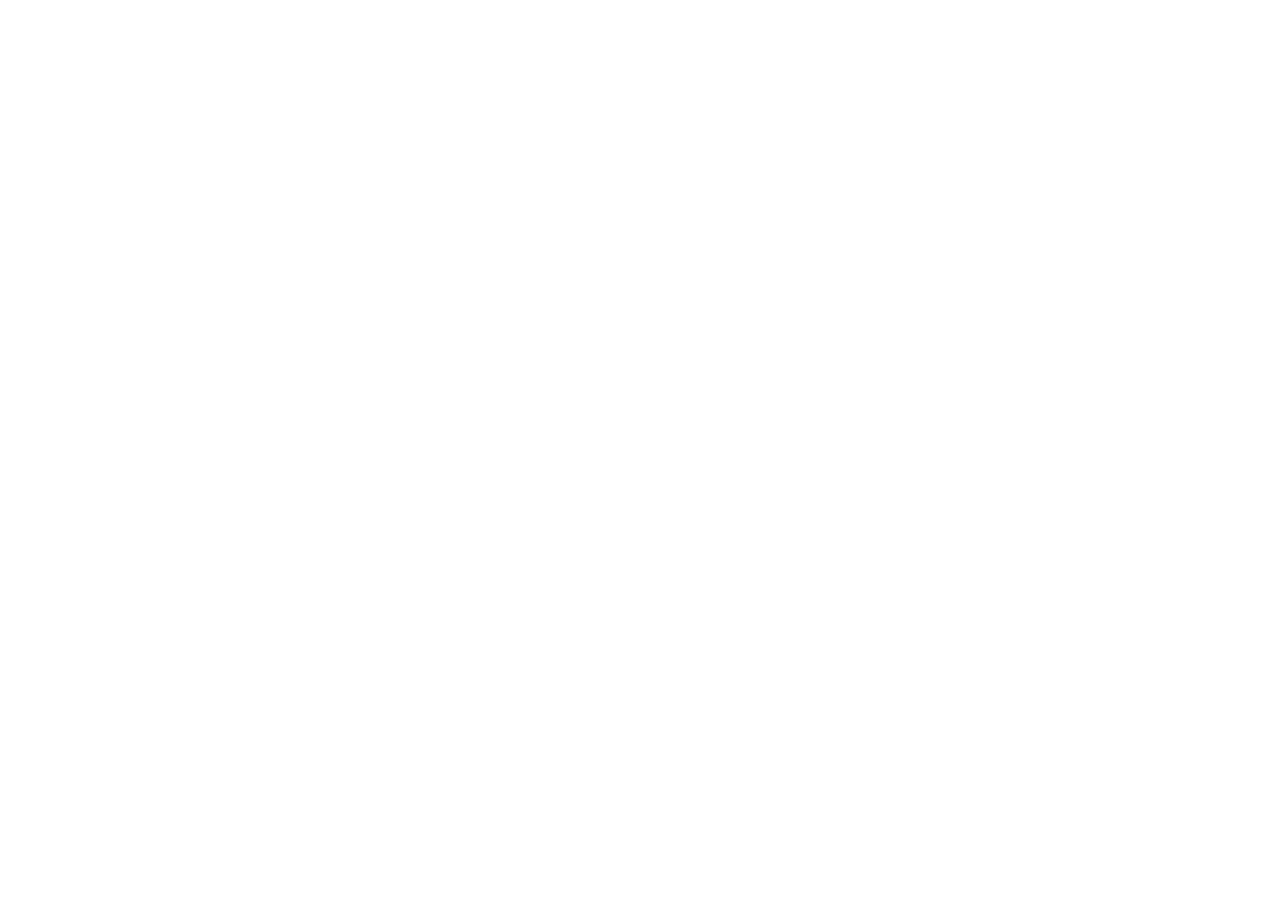
==== start.html @ dba8e428 "layout done" ====
<!DOCTYPE html>
<html lang="en">
<head>
    <meta charset="UTF-8">
    <meta http-equiv="X-UA-Compatible" content="IE=edge">
    <meta name="viewport" content="width=device-width, initial-scale=1.0">
    <title>Windows</title>
    <link rel="stylesheet" href="./assets/style.css">
</head>
<body>
    
</body>
</html>
---- assets/style.css ----
*{
    margin: 0;
    padding: 0;
    font-size: sans-serif;
    box-sizing: border-box;
}
body{
    width: 992px;
    margin: 0 auto;
    height: 100vh;
    color: white;
}
.grid{
    display: grid;
    grid-template-columns: repeat(6,1fr);
    grid-template-areas: 
    "box0 box0 box0 box3 box3 box4"
    "box0 box0 box0 box3 box3 box6"
    "box0 box0 box0 box3 box3 box10"
    "box0 box0 box0 box3 box3 box12";
    grid-column-gap: 5px;
    grid-row-gap: 5px;
}
.grid .box{
    text-align: center;
    line-height:100px;
    height:100px;
}
.grid .box0{
    grid-area: box0;
    display: grid;
    grid-template-columns: repeat(3,1fr);
    grid-template-areas:
    "box1 box2 box2"
    "box5 box2 box2"
    "box7 box8 box9"
    "box11 box11 box11" ;
    grid-column-gap: 5px;
    grid-row-gap: 5px;
}
.grid .box0 .box1{
    grid-area: box1;
    background-color: #c9316b;
}
.grid .box0 .box2{
    grid-area: box2;
    background-color: #ca319d;
    height: 100%;
}
.grid .box3{
    height: 100%;
    grid-area: box3;
    background-color: #e46a5e;
}
.grid .box4{
    grid-area: box4;
    background-color: #efc437;
}
.grid .box0 .box5{
    grid-area: box5;
    background-color: #518944;
}
.grid .box6{
    grid-area: box6;
    background-color: #367c86;
}
.grid .box0 .box7{
    grid-area: box7;
    background-color: #799928;
}
.grid .box0 .box8{
    grid-area: box8;
    background-color: #468453;
}
.grid .box0 .box9{
    grid-area: box9;
    background-color: #30c9c2;
}
.grid .box10{
    grid-area: box10;
    background-color: #31c98f;
}
.grid .box0 .box11{
    grid-area: box11;
    background-color: #544079;
}
.grid .box0 .box11 a{
    text-decoration: none;
    color: white;
    padding: 10px 10px;
    font-size:18px;
    margin-left: 10px;
}
.grid .box0 .box11 a:hover{
    background-color: rgb(168, 88, 88);
    color:black;
    border-radius: 10px;
}
.grid .box12{
    grid-area: box12;
    background-color: #d8202e;
}
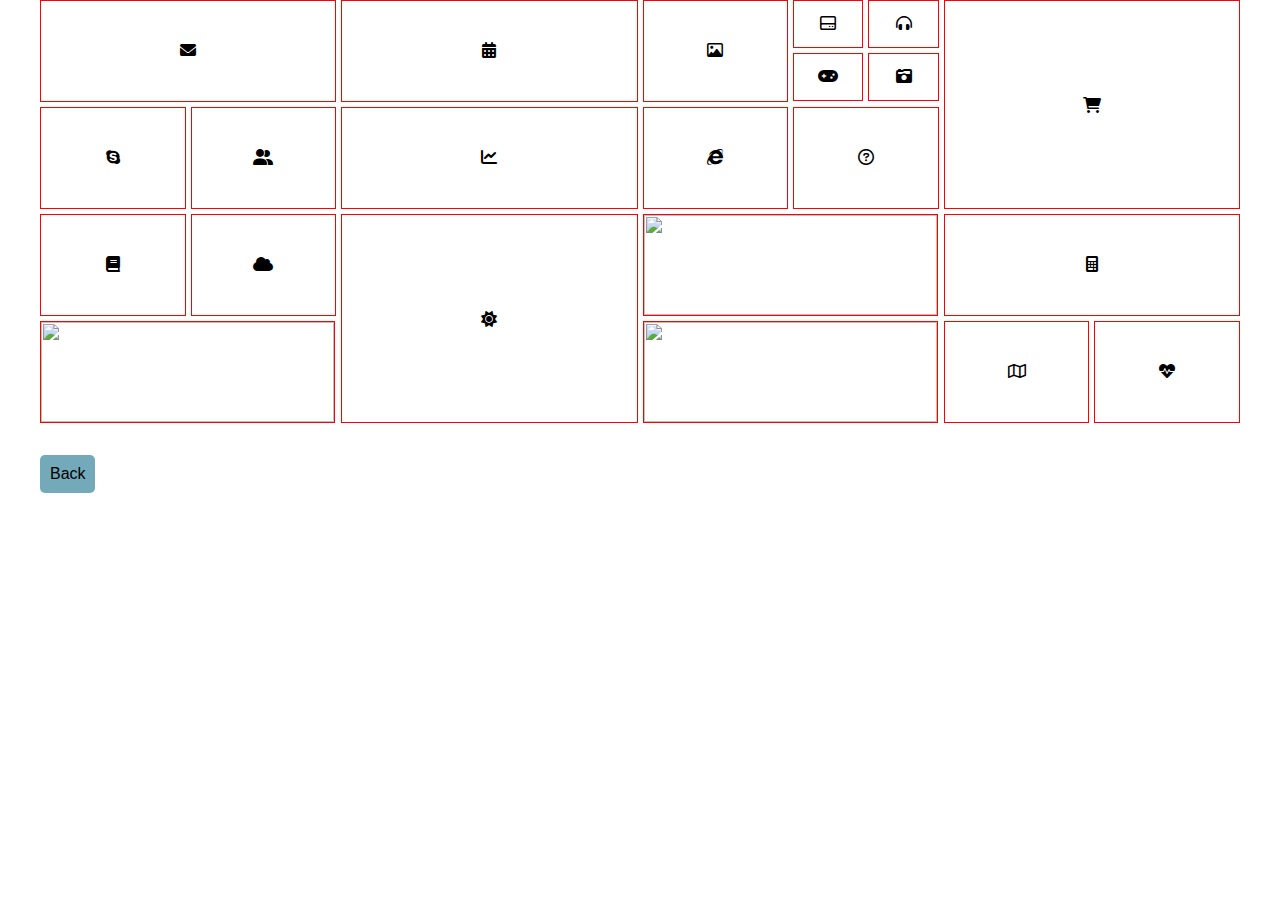
==== commit 448db669: "structure done" ====
--- a/start.html
+++ b/start.html
@@ -6,8 +6,89 @@
     <meta name="viewport" content="width=device-width, initial-scale=1.0">
     <title>Windows</title>
     <link rel="stylesheet" href="./assets/style.css">
+    <link rel="stylesheet" href="https://cdnjs.cloudflare.com/ajax/libs/font-awesome/6.0.0/css/all.min.css" integrity="sha512-9usAa10IRO0HhonpyAIVpjrylPvoDwiPUiKdWk5t3PyolY1cOd4DSE0Ga+ri4AuTroPR5aQvXU9xC6qOPnzFeg==" crossorigin="anonymous" referrerpolicy="no-referrer" />
 </head>
 <body>
+    <div class="windows">
+        <div class="col col1">
+            <div class="col11">
+                <i class="fa-solid fa-envelope"></i>
+            </div>
+            <div class="col12">
+                <i class="fa-brands fa-skype"></i>
+            </div>
+            <div class="col13">
+                <i class="fa-solid fa-user-group"></i>
+            </div>
+            <div class="col14">
+                <i class="fa-solid fa-book"></i>
+            </div>
+            <div class="col15">
+                <i class="fa-solid fa-cloud"></i>
+            </div>
+            <div class="col16">
+                <img src="https://www.igafencu.com/r/wp-content/uploads/2021/03/gafencu-Springtime-Bloomers-Where-find-Hong-Kong%E2%80%99s-most-beautiful-flowers-sakura.png">
+            </div>
+        </div>
+        <div class="col col2">
+            <div class="col21">
+                <i class="fa-solid fa-calendar-days"></i>
+            </div>
+            <div class="col22">
+                <i class="fa-solid fa-chart-line"></i>
+            </div>
+            <div class="col23">
+                <i class="fa-solid fa-sun"></i>
+            </div>
+        </div>
+        <div class="col col3">
+            <div class="col31">
+                <i class="fa-regular fa-image"></i>
+            </div>
+            <div class="col32">
+                <div class="col321">
+                    <i class="fa-regular fa-hard-drive"></i>
+                </div>
+                <div class="col322">
+                    <i class="fa-solid fa-headphones-simple"></i>
+                </div>
+                <div class="col323">
+                    <i class="fa-solid fa-gamepad"></i>
+                </div>
+                <div class="col324">
+                    <i class="fa-solid fa-camera-retro"></i>
+                </div>
+            </div>
+            <div class="col33">
+                <i class="fa-brands fa-internet-explorer"></i>
+            </div>
+            <div class="col34">
+                <i class="fa-regular fa-circle-question"></i>
+            </div>
+            <div class="col35">
+                <img src="https://im.rediff.com/sports/2020/dec/09ron4.jpg">
+            </div>
+            <div class="col36">
+                <img src="https://a4.pbase.com/o2/93/329493/1/99037192.vtPoS0QI.DhakaJan08029.jpg">
+            </div>
+        </div>
+        <div class="col col4">
+            <div class="col41">
+                <i class="fa-solid fa-cart-shopping"></i>
+            </div>
+            <div class="col42">
+                <i class="fa-solid fa-calculator"></i>
+            </div>
+            <div class="col43">
+                <i class="fa-regular fa-map"></i>
+            </div>
+            <div class="col44">
+                <i class="fa-solid fa-heart-pulse"></i>
+            </div>
+        </div>
+        <a href="index.html">Back</a>
+    </div>
+    
     
 </body>
 </html>--- a/assets/style.css
+++ b/assets/style.css
@@ -1,16 +1,17 @@
 *{
     margin: 0;
     padding: 0;
-    font-size: sans-serif;
+    outline: 0;
+    font-family: sans-serif;
     box-sizing: border-box;
 }
 body{
+    height: 100vh;
+    color: white;
+}
+.grid{
     width: 992px;
     margin: 0 auto;
-    height: 100vh;
-    color: white;
-}
-.grid{
     display: grid;
     grid-template-columns: repeat(6,1fr);
     grid-template-areas: 
@@ -99,4 +100,223 @@
 .grid .box12{
     grid-area: box12;
     background-color: #d8202e;
+}
+
+/*start.html*/
+
+.windows{
+    width:1200px;
+    margin:0 auto;
+    display: grid;
+    grid-template-columns: repeat(4,1fr);
+    grid-template-areas:
+    "col1 col2 col3 col4";
+    color:black;
+    grid-column-gap: 5px;
+    grid-row-gap: 5px;
+}
+.windows .col{
+    height: 500px;
+    text-align: center;
+    line-height: 500px;
+}
+.windows .col1{
+    grid-area: col1;
+    height: 100px;
+    line-height: 100px;
+    display: grid;
+    grid-template-columns: repeat(2,1fr);
+    grid-template-areas:
+    "col11 col11"
+    "col12 col13"
+    "col14 col15"
+    "col16 col16";
+    grid-column-gap: 5px;
+    grid-row-gap: 5px;
+}
+.windows .col1 .col11{
+    border: 1px solid red;
+    grid-area:col11;
+    
+}
+.windows .col1 .col12{
+    border: 1px solid red;
+    grid-area:col12;
+    
+}
+.windows .col1 .col13{
+    border: 1px solid red;
+    grid-area:col13;
+    
+}
+.windows .col1 .col14{
+    border: 1px solid red;
+    grid-area:col14;
+    
+}
+.windows .col1 .col15{
+    border: 1px solid red;
+    grid-area:col15;
+    
+}
+.windows .col1 .col16{
+    border: 1px solid red;
+    grid-area:col16;
+    width: 295px;
+    height:102px;
+}
+img{
+    width:100%;
+    height:100%;
+}
+
+.windows .col2{
+    grid-area: col2;
+    height: 100px;
+    line-height: 100px;
+    display: grid;
+    grid-template-columns: repeat(1,1fr);
+    grid-template-areas:
+    "col21"
+    "col22"
+    "col23"
+    "col23";
+    grid-column-gap: 5px;
+    grid-row-gap: 5px;
+}
+.windows .col2 .col21{
+    border: 1px solid red;
+    grid-area:col21;
+    
+}
+.windows .col2 .col22{
+    border: 1px solid red;
+    grid-area:col22;
+}
+.windows .col2 .col23{
+    border: 1px solid red;
+    grid-area:col23;
+    height: 209px;
+    line-height: 209px;
+}
+
+.windows .col3{
+    grid-area: col3;
+    height: 100px;
+    line-height: 100px;
+    display: grid;
+    grid-template-columns: repeat(2,1fr);
+    grid-template-areas:
+    "col31 col32"
+    "col33 col34"
+    "col35 col35"
+    "col36 col36";
+    grid-column-gap: 5px;
+    grid-row-gap: 5px;
+}
+.windows .col3 .col31{
+    border: 1px solid red;
+    grid-area:col31;
+    
+}
+.windows .col3 .col32{
+    
+    grid-area:col32;
+    display: grid;
+    grid-template-columns: repeat(2,1fr);
+    grid-template-areas:
+    "col321 col322"
+    "col323 col324";
+    height:46px;
+    line-height: 46px;
+    grid-column-gap: 5px;
+    grid-row-gap: 5px;
+}
+.windows .col3 .col32 .col321{
+    border: 1px solid red;
+    grid-area:col321;
+}
+.windows .col3 .col32 .col322{
+    border: 1px solid red;
+    grid-area:col322;
+}
+.windows .col3 .col32 .col323{
+    border: 1px solid red;
+    grid-area:col323;
+}
+.windows .col3 .col32 .col324{
+    border: 1px solid red;
+    grid-area:col324;
+}
+.windows .col3 .col33{
+    border: 1px solid red;
+    grid-area:col33;
+    
+}
+.windows .col3 .col34{
+    border: 1px solid red;
+    grid-area:col34;
+    
+}
+.windows .col3 .col35{
+    border: 1px solid red;
+    grid-area:col35;
+    width: 295px;
+    height:102px;
+}
+.windows .col3 .col36{
+    border: 1px solid red;
+    grid-area:col36;
+    width: 295px;
+    height:102px;
+}
+
+.windows .col4{
+    grid-area: col4;
+    height: 100px;
+    line-height: 100px;
+    display: grid;
+    grid-template-columns: repeat(2,1fr);
+    grid-template-areas:
+    "col41 col41"
+    "col41 col41"
+    "col42 col42"
+    "col43 col44";
+    grid-column-gap: 5px;
+    grid-row-gap: 5px;
+}
+.windows .col4 .col41{
+    border: 1px solid red;
+    grid-area:col41;
+    height: 209px;
+    line-height: 209px;
+    
+}
+.windows .col4 .col42{
+    border: 1px solid red;
+    grid-area:col42;
+    
+}
+.windows .col4 .col43{
+    border: 1px solid red;
+    grid-area:col43;
+    
+}
+.windows .col4 .col44{
+    border: 1px solid red;
+    grid-area:col44;
+    
+}
+a{
+    margin: 350px 0px 0px;
+    text-decoration: none;
+    padding: 10px;
+    background-color: rgb(115, 169, 185);
+    width: 55px;
+    border-radius:5px;
+    color:black;
+}
+a:hover{
+    background-color:crimson;
+    color:white;
 }